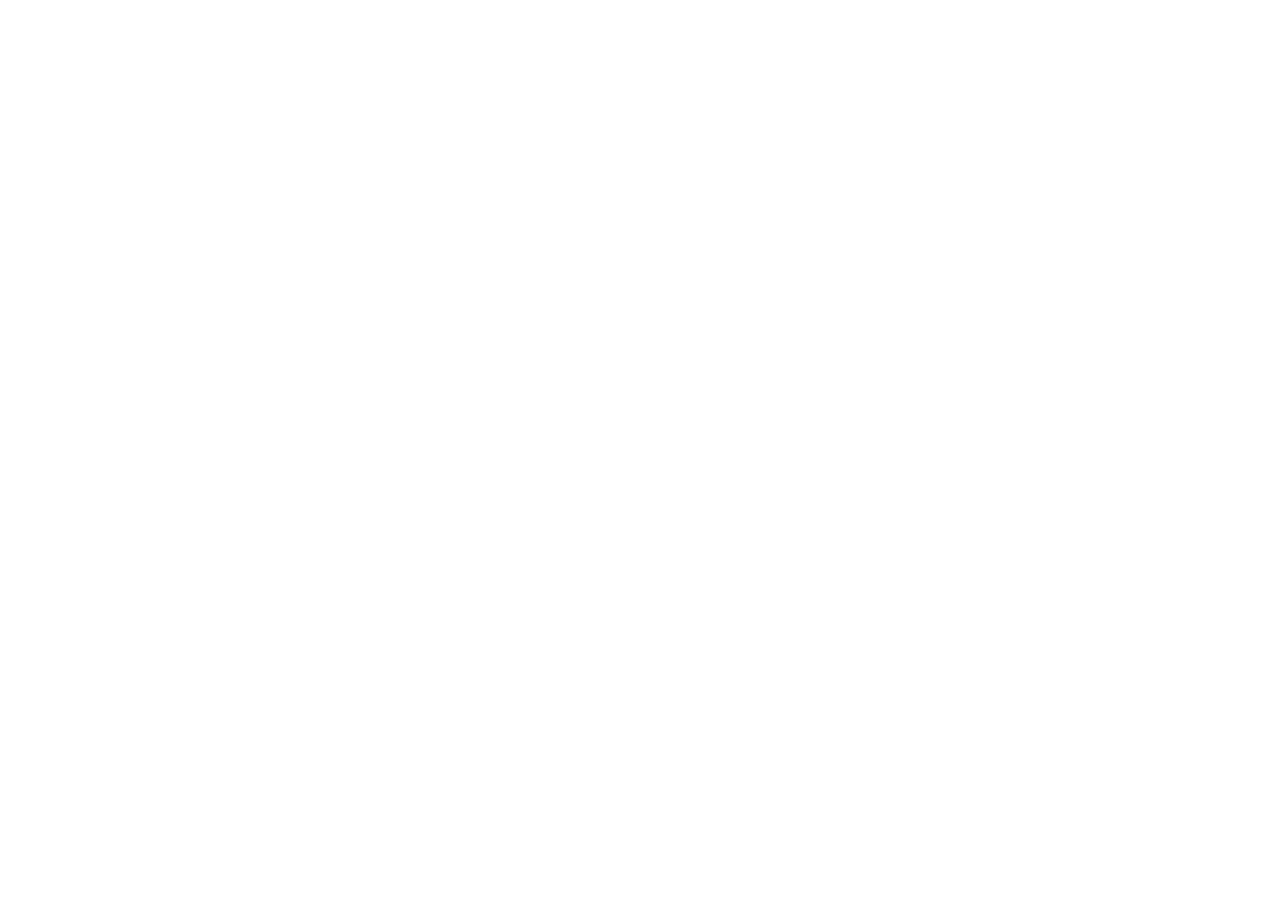
==== index.html @ 3f98ac73 "Criação do HTML Criação do HTML" ====
<!DOCTYPE html>
<html lang="pt-br">
<head>
    <meta charset="UTF-8">
    <meta name="viewport" content="width=device-width, initial-scale=1.0">
    <title>PULA PEGA</title>
</head>
<body>
    
</body>
</html>
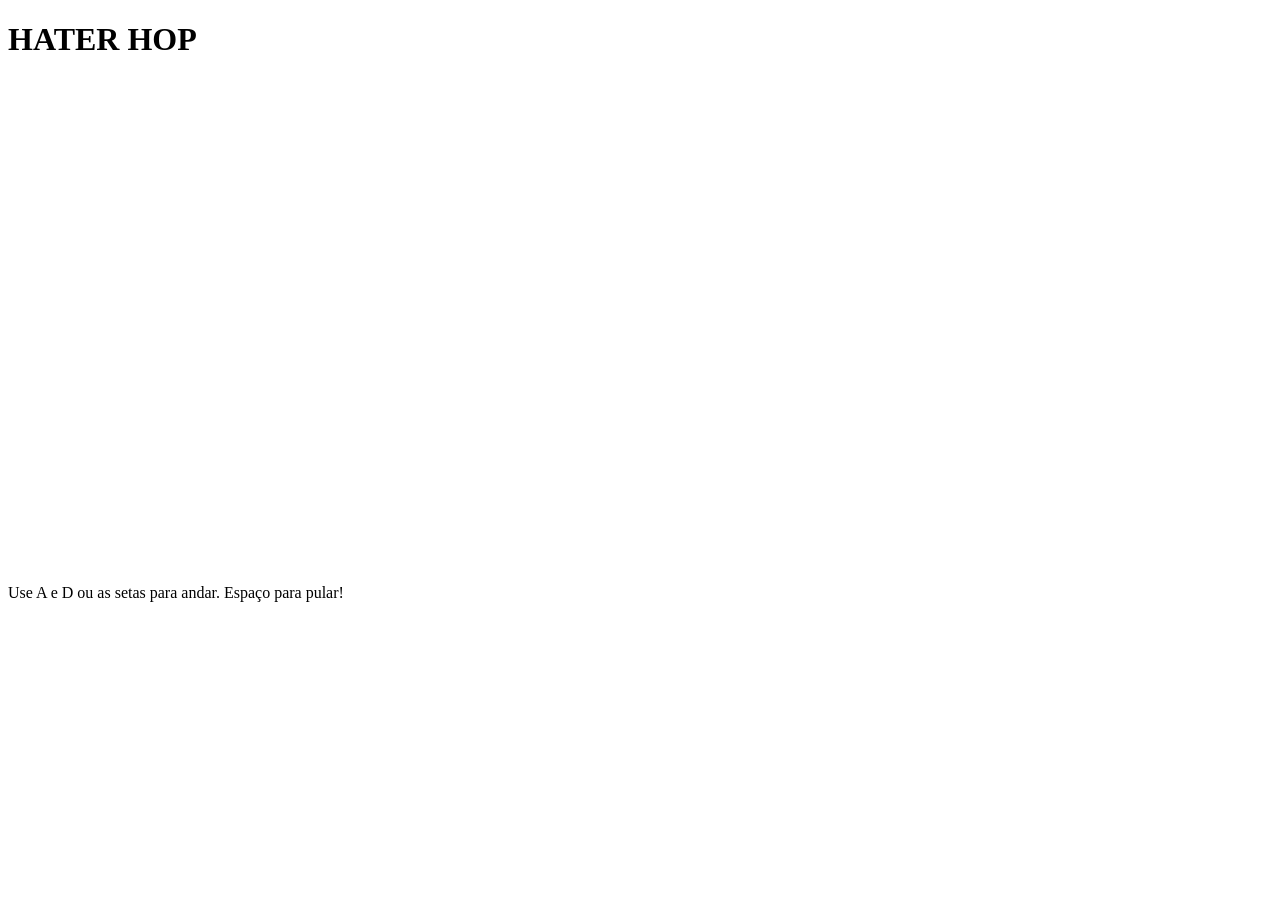
==== commit 9b96b40c: "base html" ====
--- a/index.html
+++ b/index.html
@@ -1,11 +1,26 @@
 <!DOCTYPE html>
-<html lang="pt-br">
+<html lang="pt-BR">
+
 <head>
     <meta charset="UTF-8">
     <meta name="viewport" content="width=device-width, initial-scale=1.0">
-    <title>PULA PEGA</title>
+
+    <title>HATER HOP</title>
+
+    <link rel="stylesheet" href="style.css">
 </head>
+
 <body>
-    
+
+    <h1> HATER HOP </h1>
+
+    <canvas id="game" width="800" height="500"></canvas>
+
+    <div id="info">
+        Use A e D ou as setas para andar. Espaço para pular!
+    </div>
+
+    <script src="script.js"></script>
+
 </body>
 </html>
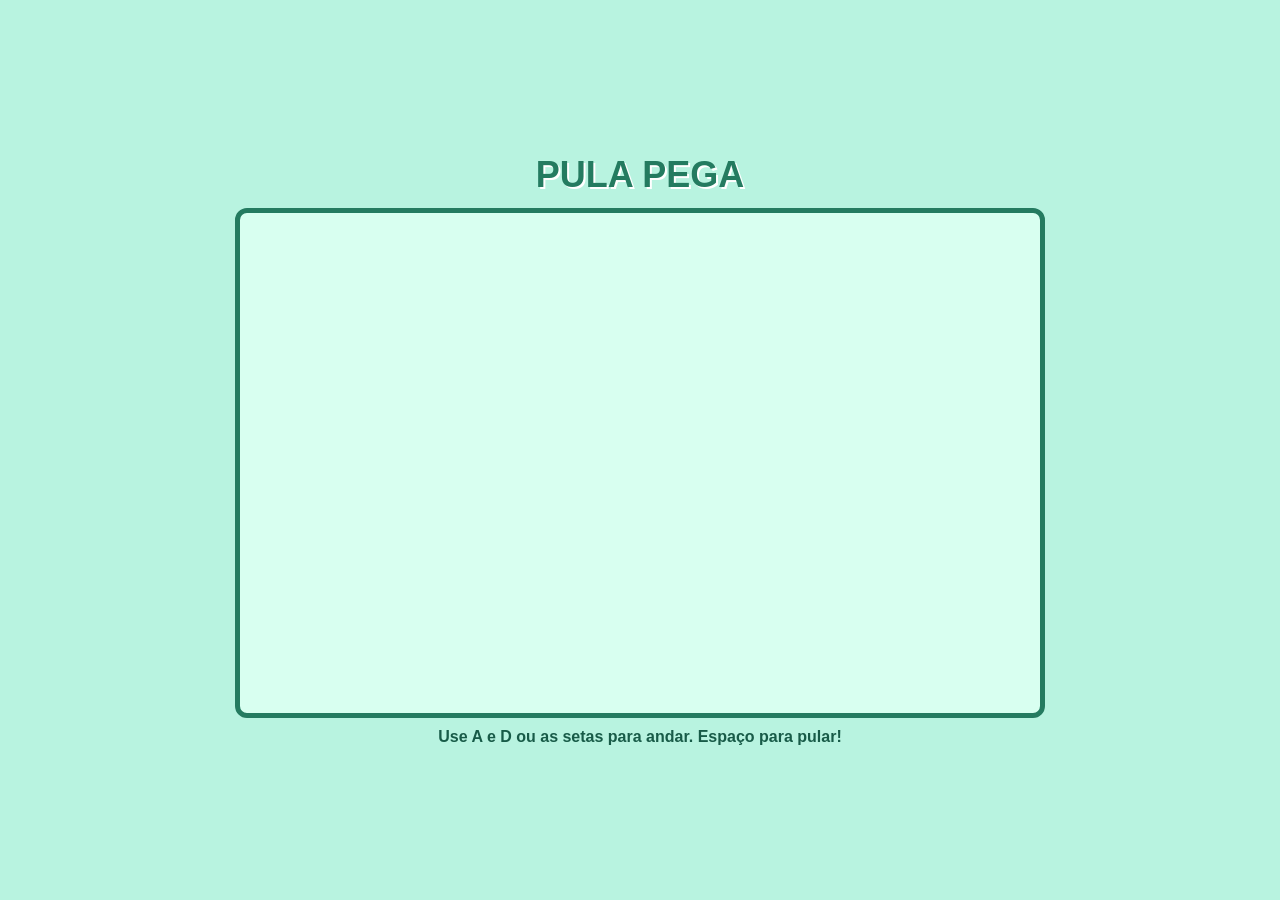
==== commit b95eb02f: "Alteraçoes Alteraçoes" ====
--- a/index.html
+++ b/index.html
@@ -5,14 +5,14 @@
     <meta charset="UTF-8">
     <meta name="viewport" content="width=device-width, initial-scale=1.0">
 
-    <title>HATER HOP</title>
+    <title> PEGA PULA </title>
 
     <link rel="stylesheet" href="style.css">
 </head>
 
 <body>
 
-    <h1> HATER HOP </h1>
+    <h1> PULA PEGA </h1>
 
     <canvas id="game" width="800" height="500"></canvas>
 
--- a/style.css
+++ b/style.css
@@ -0,0 +1,37 @@
+* {
+    margin: 0;
+    padding: 0;
+    box-sizing: border-box;
+}
+
+body {
+    background: #b8f3e0;
+    font-family: Arial, sans-serif;
+    display: flex;
+    flex-direction: column;
+    align-items: center;
+    justify-content: center;
+    min-height: 100vh;
+}
+
+h1 {
+    color: #247b60;
+    margin-bottom: 12px;
+    font-size: 36px;
+    text-shadow: 2px 2px white;
+}
+
+canvas {
+    background: #d8fff0;
+    border: 5px solid #247b60;
+    border-radius: 12px;
+    max-width: 95vw;
+}
+
+#info {
+    margin-top: 10px;
+    color: #185b48;
+    font-weight: bold;
+    text-align: center;
+}
+
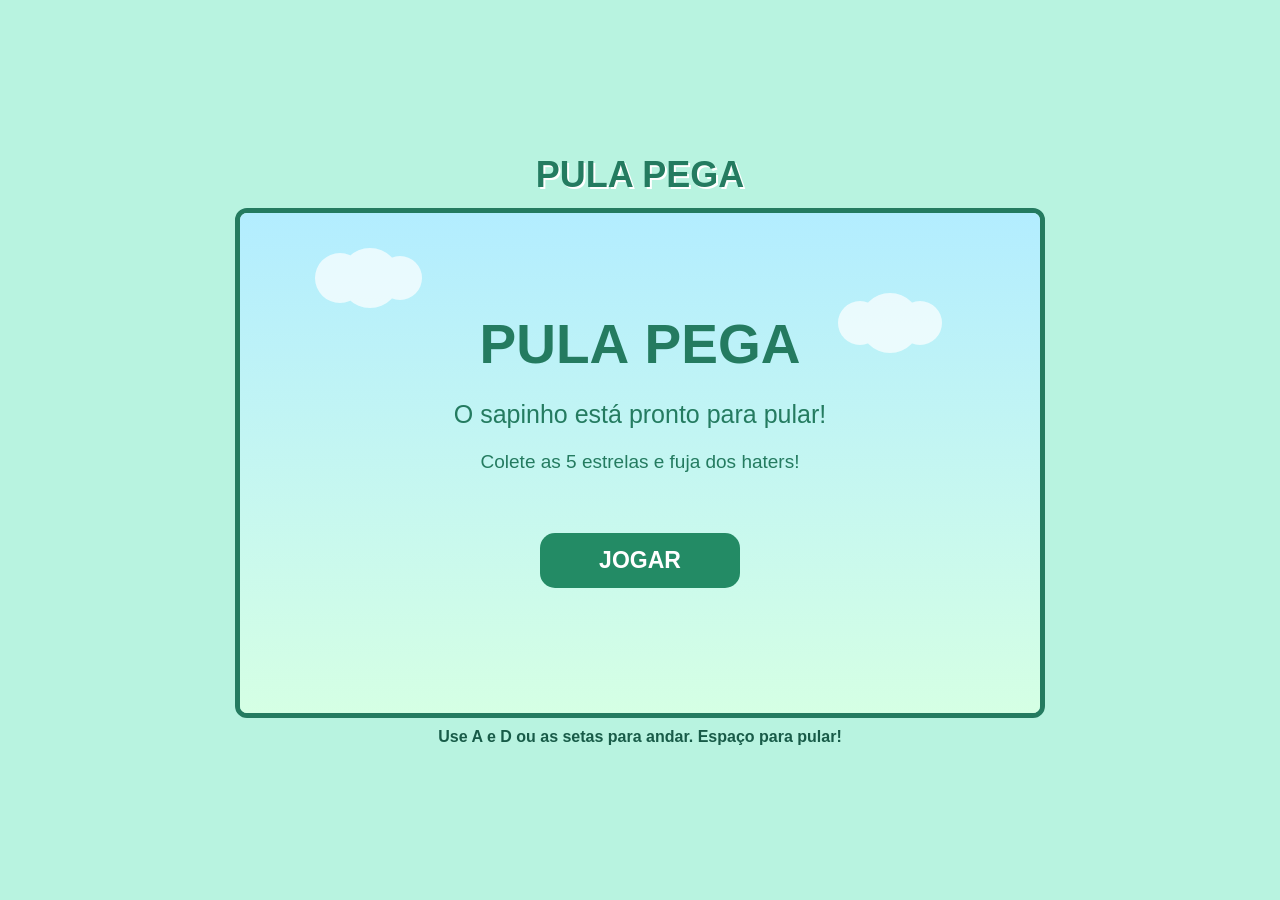
==== commit b95982d7: "erros corrigidos" ====
--- a/index.html
+++ b/index.html
@@ -5,7 +5,7 @@
     <meta charset="UTF-8">
     <meta name="viewport" content="width=device-width, initial-scale=1.0">
 
-    <title> PEGA PULA </title>
+    <title> PULA PEGA </title>
 
     <link rel="stylesheet" href="style.css">
 </head>
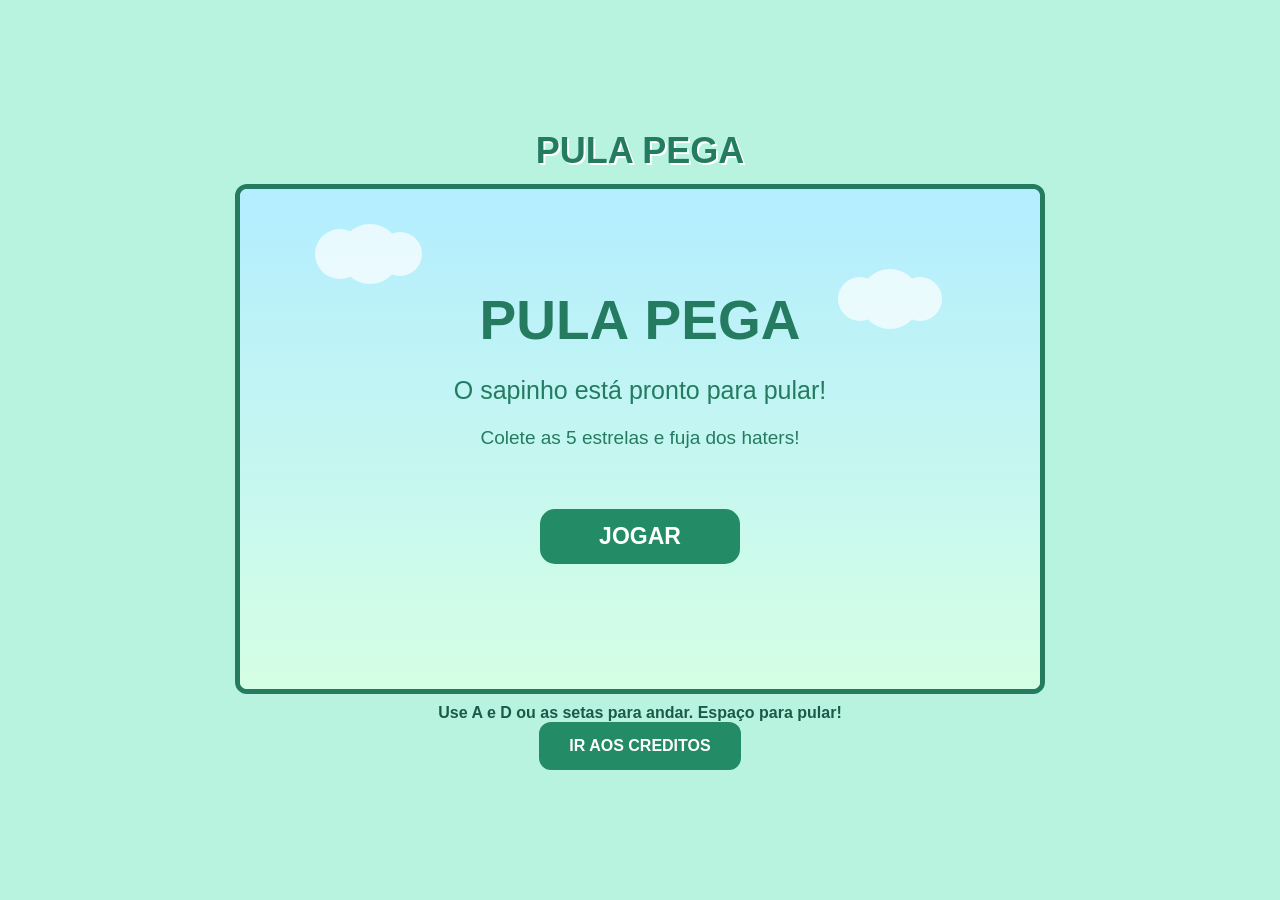
==== commit bf4223fb: "Ateração dos creditos finais Ateração dos creditos finais" ====
--- a/index.html
+++ b/index.html
@@ -21,6 +21,8 @@
     </div>
 
     <script src="script.js"></script>
-
+    <div id = "botao"></div>
+    <a href="creditos.html" class="botao">IR AOS CREDITOS</a>
+    </div>
 </body>
 </html>
--- a/style.css
+++ b/style.css
@@ -34,4 +34,16 @@
     font-weight: bold;
     text-align: center;
 }
+.botao {
+    display: inline-block;
+    background: #238b65;
+    color: white;
+    text-decoration: none;
+    padding: 15px 30px;
+    border-radius: 12px;
+    font-weight: bold;
+}
+.botao:hover {
+    background: #145c45;
+}
 
